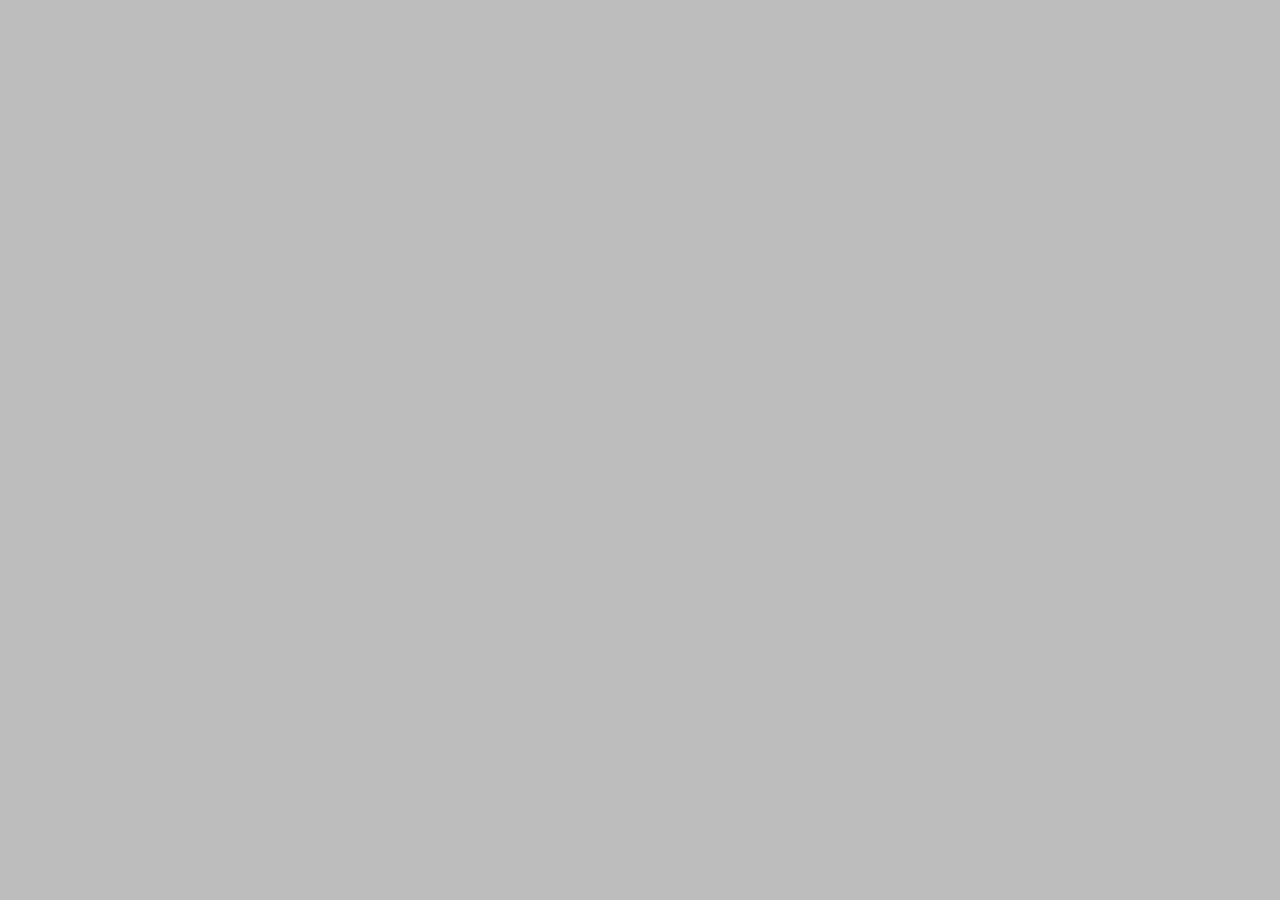
==== website/index.html @ 3a8c9c74 "Navbar and Tagline" ====
<!DOCTYPE html>
<html lang="en">

<head>
    <meta charset="utf-8">
    <title>One Page Wonder - Start Bootstrap Template</title>
    <!-- Required meta tags -->
    <meta name="viewport" content="width=device-width, initial-scale=1, shrink-to-fit=no">

    <!-- Bootstrap CSS -->
    <link href="https://cdn.jsdelivr.net/npm/bootstrap@5.1.3/dist/css/bootstrap.min.css" rel="stylesheet" integrity="sha384-1BmE4kWBq78iYhFldvKuhfTAU6auU8tT94WrHftjDbrCEXSU1oBoqyl2QvZ6jIW3" crossorigin="anonymous">

    <!-- Custom CSS -->
    <link href="assets/css/style.css" rel="stylesheet">
</head>

<body>

    <!-- Navigation -->
    <div class="container-fluid">
        <span require-file="./templates/navbar.html"></span>
        <!-- Full Width Image Header -->
        <span require-file="./templates/tagline.html"></span>
    </div>
    <!-- Page Content -->
    <div class="container-fluid">
        <!-- First Featurette -->
        <span require-file="./templates/first_heading.html"></span>
        <span require-file="./templates/services.html"></span>
        <span require-file="./templates/portfolio.html"></span>
        <span require-file="./templates/contact.html"></span>
        <span require-file="./templates/footer.html"></span>
    </div>
    <!-- /.container -->
    <script type="text/javascript"
        src="https://cdn.rawgit.com/alesanchezr/html-template-engine/master/dist/html-template-engine.js?autoload"></script>
    <script type="text/javascript" src="assets/js/fix.js"></script>


    <!-- Optional JavaScript -->
    <script src="https://cdn.jsdelivr.net/npm/bootstrap@5.1.3/dist/js/bootstrap.bundle.min.js" integrity="sha384-ka7Sk0Gln4gmtz2MlQnikT1wXgYsOg+OMhuP+IlRH9sENBO0LRn5q+8nbTov4+1p" crossorigin="anonymous"></script>

</body>

</html>
---- website/assets/css/style.css ----
body{
    background: #BDBDBD;
}

.jumbotron {
    background: url('../img/bg.jpg') center/cover; 
    color: black; 
    text-align: center; /* Center align text */
    padding: 100px 0; /* Adjust padding for spacing */
    background-size: cover;
}

.container {
    position: relative;
    z-index: 1;
}

.display-1, .display-3 {
    position: relative;
    z-index: 2;
}
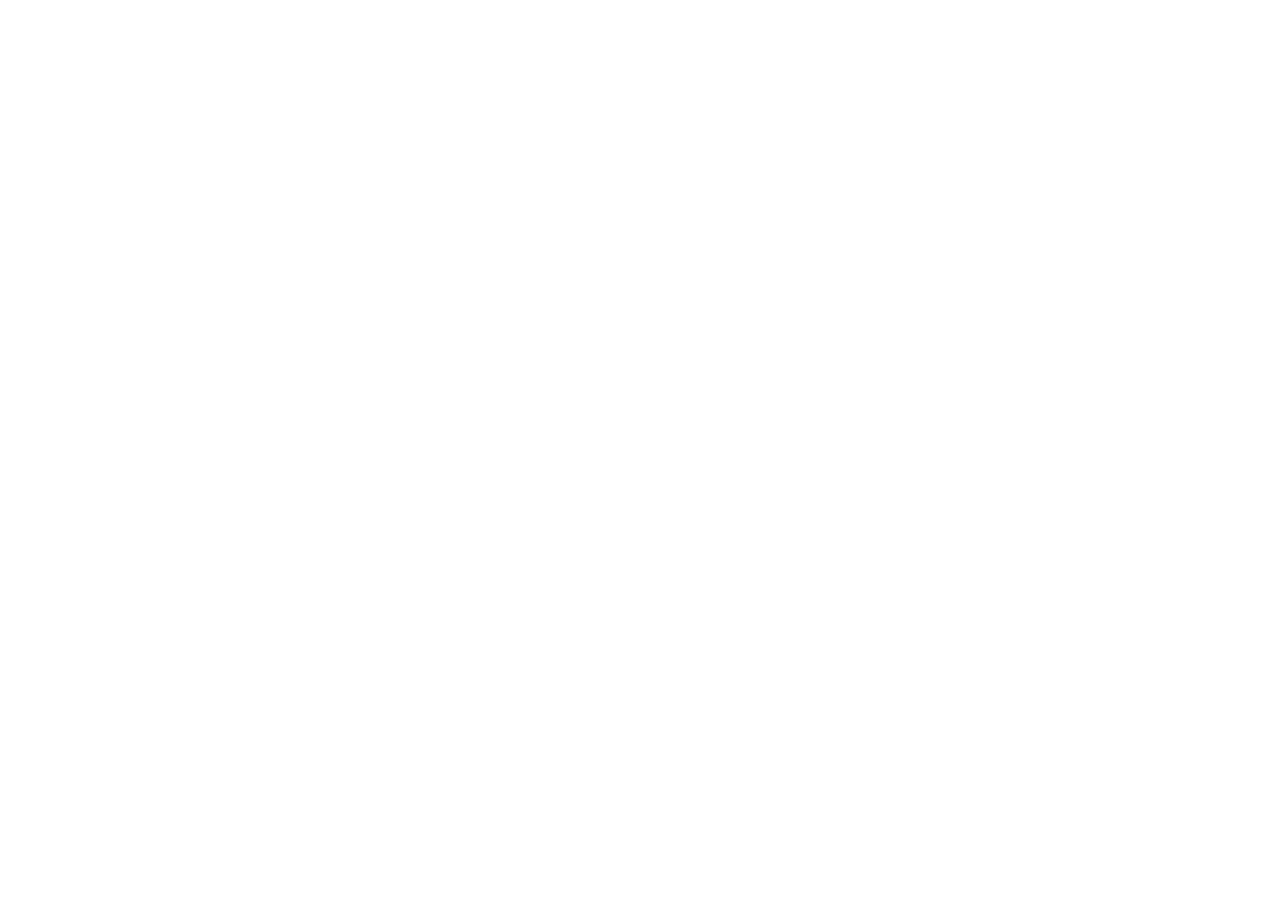
==== commit 15ecb0ff: "Merge branch 'master' of https://github.com/Skomorac/exercise-collaborative-html-website-team1" ====
--- a/website/index.html
+++ b/website/index.html
@@ -23,7 +23,7 @@
         <span require-file="./templates/tagline.html"></span>
     </div>
     <!-- Page Content -->
-    <div class="container-fluid">
+    <div class="container-fluid px-0">
         <!-- First Featurette -->
         <span require-file="./templates/first_heading.html"></span>
         <span require-file="./templates/services.html"></span>
--- a/website/assets/css/style.css
+++ b/website/assets/css/style.css
@@ -1,21 +1,43 @@
 body{
-    background: #BDBDBD;
+    background: white;
 }
 
-.jumbotron {
-    background: url('../img/bg.jpg') center/cover; 
-    color: black; 
-    text-align: center; /* Center align text */
-    padding: 100px 0; /* Adjust padding for spacing */
-    background-size: cover;
+.portfolio {
+
+
 }
 
-.container {
-    position: relative;
-    z-index: 1;
-}
+.card-group {
+    display: flex;
+    gap: 15px;
+  }
 
-.display-1, .display-3 {
-    position: relative;
-    z-index: 2;
-}+  .card {
+    width: 350px;
+  }
+
+  .card img {
+    width: 100%; 
+    height: 200px; 
+    object-fit: cover;
+  }
+
+  .card-title{
+    color:lightskyblue
+  }
+  .container{
+    background-color: rgb(236, 234, 234);
+    border-color: grey;
+    border: 10px;
+    width: 900px;
+  }
+  .bordered-container {
+    border: 1px solid #cccccc; 
+    padding: 20px; 
+    border-radius: 5px; 
+  }
+
+  .container-fluid{
+
+padding: 80px;
+  }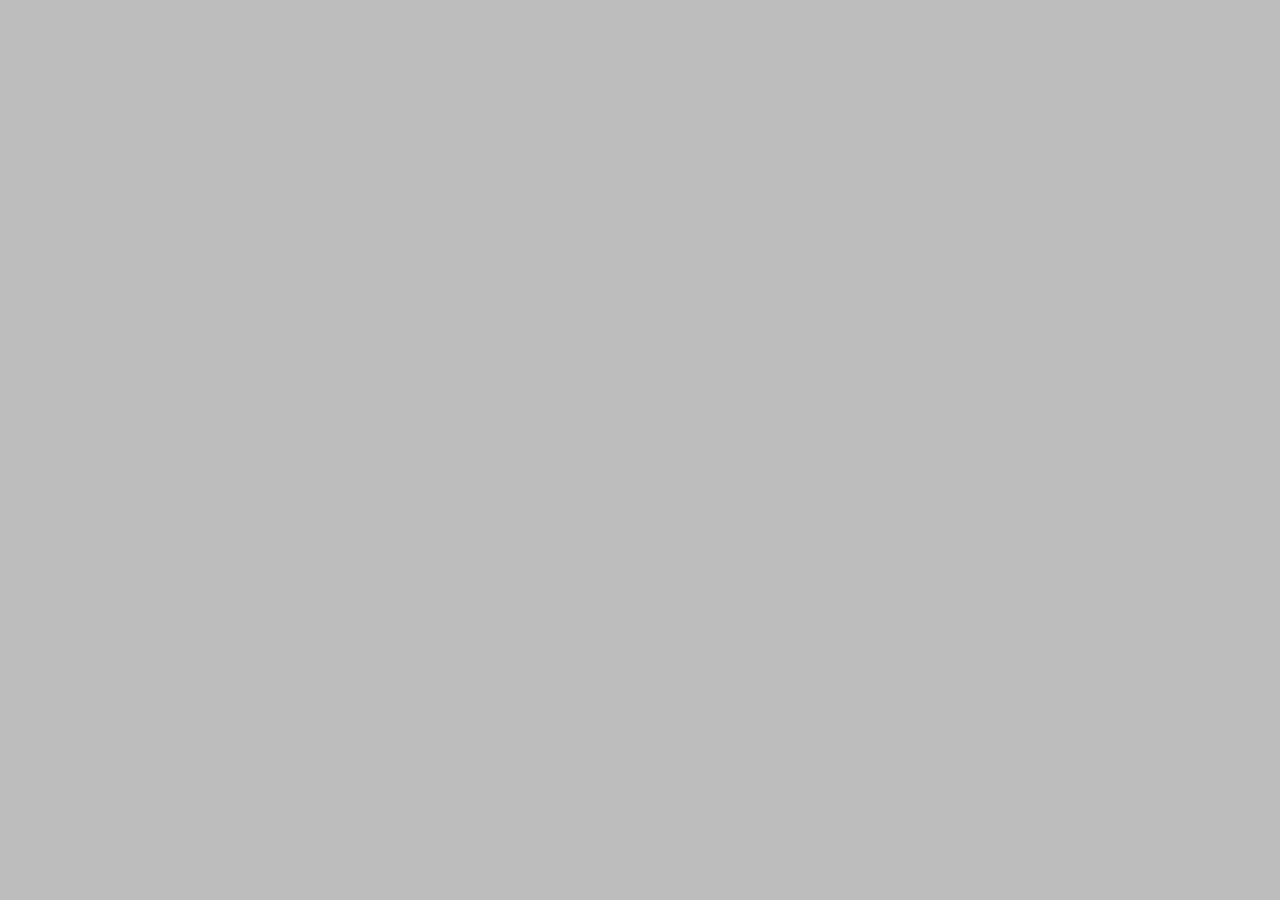
==== commit 16d7e766: "final corrections of styles" ====
--- a/website/index.html
+++ b/website/index.html
@@ -1,45 +1,54 @@
 <!DOCTYPE html>
 <html lang="en">
-
-<head>
-    <meta charset="utf-8">
+  <head>
+    <meta charset="utf-8" />
     <title>One Page Wonder - Start Bootstrap Template</title>
     <!-- Required meta tags -->
-    <meta name="viewport" content="width=device-width, initial-scale=1, shrink-to-fit=no">
+    <meta
+      name="viewport"
+      content="width=device-width, initial-scale=1, shrink-to-fit=no"
+    />
 
     <!-- Bootstrap CSS -->
-    <link href="https://cdn.jsdelivr.net/npm/bootstrap@5.1.3/dist/css/bootstrap.min.css" rel="stylesheet" integrity="sha384-1BmE4kWBq78iYhFldvKuhfTAU6auU8tT94WrHftjDbrCEXSU1oBoqyl2QvZ6jIW3" crossorigin="anonymous">
+    <link
+      href="https://cdn.jsdelivr.net/npm/bootstrap@5.1.3/dist/css/bootstrap.min.css"
+      rel="stylesheet"
+      integrity="sha384-1BmE4kWBq78iYhFldvKuhfTAU6auU8tT94WrHftjDbrCEXSU1oBoqyl2QvZ6jIW3"
+      crossorigin="anonymous"
+    />
 
     <!-- Custom CSS -->
-    <link href="assets/css/style.css" rel="stylesheet">
-</head>
+    <link href="assets/css/style.css" rel="stylesheet" />
+  </head>
 
-<body>
-
+  <body>
     <!-- Navigation -->
-    <div class="container-fluid">
-        <span require-file="./templates/navbar.html"></span>
-        <!-- Full Width Image Header -->
-        <span require-file="./templates/tagline.html"></span>
+    <div class="container-fluid px-0">
+      <span require-file="./templates/navbar.html"></span>
+      <!-- Full Width Image Header -->
+      <span require-file="./templates/tagline.html"></span>
     </div>
     <!-- Page Content -->
     <div class="container-fluid px-0">
-        <!-- First Featurette -->
-        <span require-file="./templates/first_heading.html"></span>
-        <span require-file="./templates/services.html"></span>
-        <span require-file="./templates/portfolio.html"></span>
-        <span require-file="./templates/contact.html"></span>
-        <span require-file="./templates/footer.html"></span>
+      <!-- First Featurette -->
+      <span require-file="./templates/first_heading.html"></span>
+      <span require-file="./templates/services.html"></span>
+      <span require-file="./templates/portfolio.html"></span>
+      <span require-file="./templates/contact.html"></span>
+      <span require-file="./templates/footer.html"></span>
     </div>
     <!-- /.container -->
-    <script type="text/javascript"
-        src="https://cdn.rawgit.com/alesanchezr/html-template-engine/master/dist/html-template-engine.js?autoload"></script>
+    <script
+      type="text/javascript"
+      src="https://cdn.rawgit.com/alesanchezr/html-template-engine/master/dist/html-template-engine.js?autoload"
+    ></script>
     <script type="text/javascript" src="assets/js/fix.js"></script>
 
-
     <!-- Optional JavaScript -->
-    <script src="https://cdn.jsdelivr.net/npm/bootstrap@5.1.3/dist/js/bootstrap.bundle.min.js" integrity="sha384-ka7Sk0Gln4gmtz2MlQnikT1wXgYsOg+OMhuP+IlRH9sENBO0LRn5q+8nbTov4+1p" crossorigin="anonymous"></script>
-
-</body>
-
+    <script
+      src="https://cdn.jsdelivr.net/npm/bootstrap@5.1.3/dist/js/bootstrap.bundle.min.js"
+      integrity="sha384-ka7Sk0Gln4gmtz2MlQnikT1wXgYsOg+OMhuP+IlRH9sENBO0LRn5q+8nbTov4+1p"
+      crossorigin="anonymous"
+    ></script>
+  </body>
 </html>
--- a/website/assets/css/style.css
+++ b/website/assets/css/style.css
@@ -1,43 +1,70 @@
-body{
-    background: white;
+body {
+  background: #bdbdbd;
 }
 
-.portfolio {
-
-
+/* Navigation bar style  */
+.navigation-bar {
+  height: 50px;
+  font-size: 14px;
 }
 
-.card-group {
-    display: flex;
-    gap: 15px;
-  }
+/* Jumbotron style */
+.tagline-jumbo {
+  background: url("../img/bg.jpg");
+  background-repeat: no-repeat;
+  background-size: 100% 100%;
+  color: black;
+  text-align: center;
+  padding: 50px 5px 200px 5px;
+}
 
-  .card {
-    width: 350px;
-  }
+.headings-tagline {
+  position: relative;
+}
 
-  .card img {
-    width: 100%; 
-    height: 200px; 
-    object-fit: cover;
-  }
+.display-1,
+.display-3 {
+  position: relative;
+  font-weight: bold;
+}
 
-  .card-title{
-    color:lightskyblue
-  }
-  .container{
-    background-color: rgb(236, 234, 234);
-    border-color: grey;
-    border: 10px;
-    width: 900px;
-  }
-  .bordered-container {
-    border: 1px solid #cccccc; 
-    padding: 20px; 
-    border-radius: 5px; 
-  }
+/* The first heading style */
+.heading-one {
+  padding: 50px 100px 0px 100px;
+}
 
-  .container-fluid{
+/* The second heading style */
+.heading-services {
+  padding: 0px 100px 0px 100px;
+}
 
-padding: 80px;
-  }+/* Portfolio style */
+.portfolio {
+  padding: 50px 100px 0px 100px;
+}
+.card-title {
+  color: rgb(100, 100, 224);
+}
+
+.cards-padding {
+  gap: 15px;
+}
+
+/* Contact style */
+.contact-form {
+  padding: 50px 100px 0px 100px;
+}
+
+.bordered-container {
+  border: 1px;
+  border-radius: 5px;
+  background-color: rgb(226, 229, 230);
+  padding-bottom: 10px;
+}
+
+/* Footer style */
+.footer-style {
+  margin-bottom: 0;
+  padding: 50px 100px 50px 100px;
+  color: rgb(137, 146, 153);
+}
